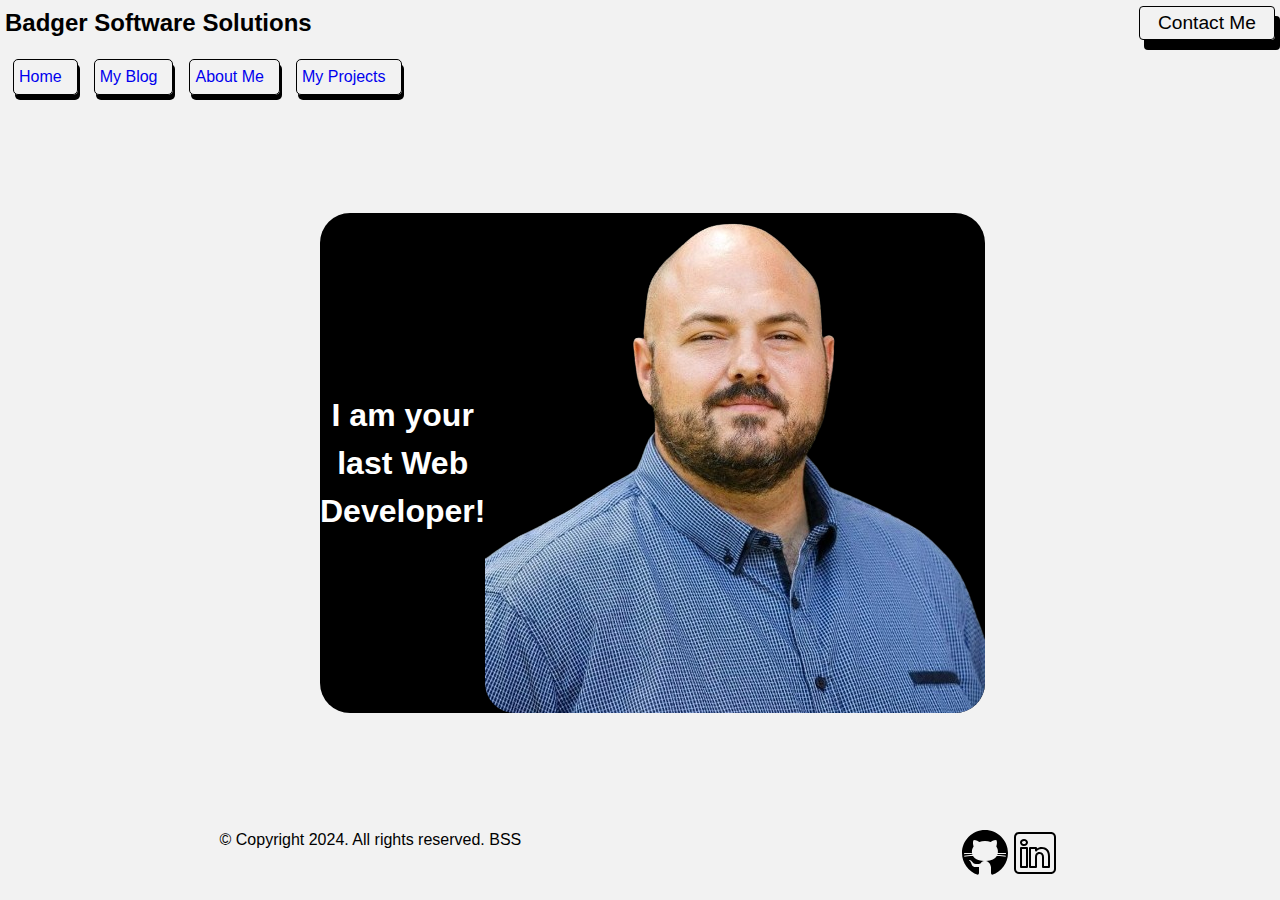
==== index.html @ 74d71d26 "Rewrote my index.html, added profile pics. Fleshed out style and css." ====
<!DOCTYPE html>
<html lang="en">
<head>
    <meta charset="UTF-8">
    <meta name="viewport" content="width=device-width, initial-scale=1.0">
    
    <link rel="stylesheet" href="assets/css/style.css" />
    
    <!--Page Title Reflects name and goal.-->
    <title>Spencer Badger Portfolio</title>
</head>

<body>
    <div class="pageWrapper">
        <header class="pageHeader">
            <nav id="navbar">
                <h2 class="project">
                    Badger Software Solutions
                </h2>
                <ul class="nav_ul">
                    <li class="nav_il" id="index"><a href="index.html">Home</a></li>
                    <li class="nav_il" id="blog"><a href="blog.html">My Blog</a></li>
                    <li class="nav_il" id="about"><a href="about.html">About Me</a></li>
                    <li class="nav_il" id="projects"><a href="projects.html">My Projects</a></li>
                </ul>
                <button class="contactMe">Contact Me</button>
            </nav>
        </header>
    
        <main class="mainPage">
            <div class="profileSection"> 
                <h1 class="tagLine">I am your last Web Developer!</h1>
                <div class="imageSection">
                    <img class="profilePhoto" src="assets/images/Profile Pic.png" alt="Profile Picture" height:200px; width: 200px;>
                </div>
            </div>
        </main>

        <footer class="footer">
            <div>© Copyright 2024. All rights reserved. BSS</div>
            <ul class="footerUl">
                <li><a href="https://github.com/SpencerBadger" target="_blank"><img src="assets/images/icons8-github.svg"/></a></li>
                <li><a href="https://www.linkedin.com/in/spencer-badger-a14739a6/" target="_blank"><img src="assets/images/icons8-linkedin.svg"></a></li>
            </ul>
        </footer>
    </div>
</body>

</html>
---- assets/css/style.css ----
@import{
    "https://fonts.googleapis.com/css2?family=Poppins:ital,wght@0,100;0,200;0,300;0,400;0,500;0,600;0,700;0,800;0,900;1,100;1,200;1,300;1,400;1,500;1,600;1,700;1,800;1,900&display=swap"
}
/* Reset Defaults */
*{
    margin:0;
    padding:0;
    box-sizing: border-box;
    text-decoration: none;
}

/* Default Reset Ends */

body{
   ;

}
body > *{
    font: 16px/1.5 'Poppins', sans-serif;;
}

/* Page Nav Begins */
.pageWrapper{
    background: #f2f2f2;
    display: flex;
    flex-direction: column;
    min-height: 100vh;
}
.pageHeader >*{
    padding: 20px;
}
#navbar{
    display: flex;
    justify-content: space-between;
    align-items: center;
    flex-wrap: wrap;
    padding: 5px;
}
.nav_ul{
    display: flex;
    order: 1;
    width: 100%;
    margin-top: 10px;
   
}
.nav_ul li{
    padding-right: 15px;
}    
  
.nav_il{
    display: inline-flex;
    border: 1px solid;
    border-radius:5px;
    padding: 5px;
    box-shadow: 2px 5px;
    margin: 0.5em;
    flex-wrap: wrap;
}
#navbar > a{
    font-size: 18px;
    text-transform: uppercase;
    text-align: center;
    border-radius:5px;
    
}
.nav_il:hover{
    background-color: rgb(219, 119, 219);
    color:black;
    border-radius:5px;
}
button {
    background: none;
    outline: none;
    cursor: pointer;
    font-size: 1.2rem;
    padding: 5px 18px;
    border: 1px solid;
    border-radius: 4px;
    box-shadow: 5px 10px;
  }
.contactMe:hover{
    background-color: rgb(219, 119, 219);
}
.project .contactMe{
    padding: 10px;
    flex-basis: 50%;
}
/* Nav Bar Ends */

/* Main Content Body Begins */
.mainPage{
    display: flex;
    flex-grow: 1;
    min-height: 350px;
    flex-direction: column;
    justify-content: center;

}

.profileSection{
    display:flex;
    background:rgb(0, 0, 0);
    border-radius: 30px;
    justify-content: space-around;
    width: 50%;
    align-items: center;
    margin: auto;
}
.tagLine{
    color:white;
    text-align: center;
}
/* Main Content Body Ends */
.profilePhoto{
    display:block;
    margin-left: auto;
    margin-right: auto;
    flex-grow: 1;
    border-radius: 30px;
    background-color: black;;
}

/* Footer of Document */
.footer{
    background: #f2f2f2;
    display: flex;
    justify-content: space-around;
    padding: 10px 0;
    
}
.footer > ul {
    display:flex;
    font-size: 1rem;
    margin: 0 0 5px 0;
}
.footerUl>*{
    text-decoration: none;
    display:inline-flex;
}
/* End of Document Footer */
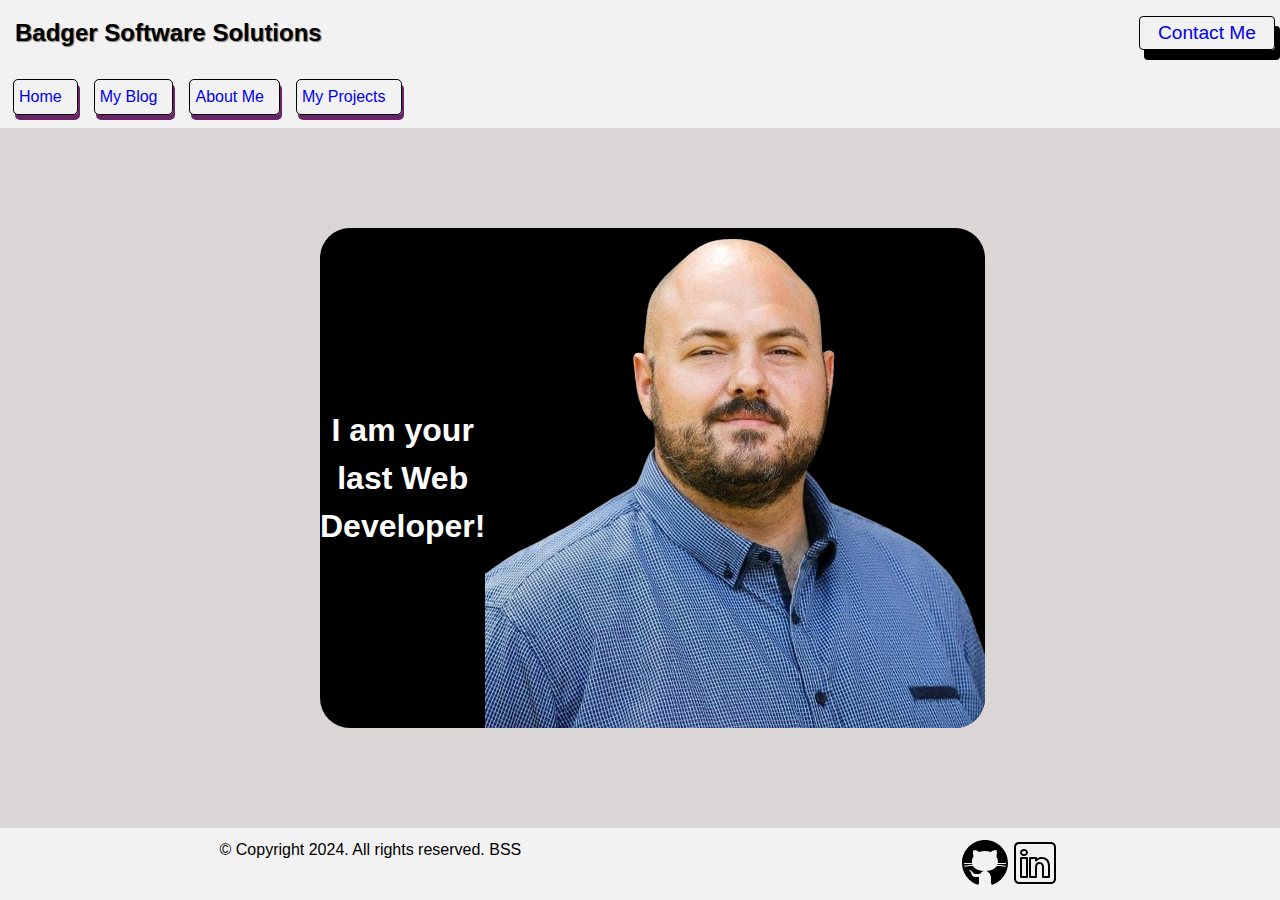
==== commit ee77644e: "Updating CSS to reflect a more responsive design." ====
--- a/index.html
+++ b/index.html
@@ -23,14 +23,16 @@
                     <li class="nav_il" id="about"><a href="about.html">About Me</a></li>
                     <li class="nav_il" id="projects"><a href="projects.html">My Projects</a></li>
                 </ul>
-                <button class="contactMe">Contact Me</button>
+                <button class="contactMe" ><a href="contact.html">Contact Me</a></button>
             </nav>
         </header>
     
         <main class="mainPage">
-            <div class="profileSection"> 
-                <h1 class="tagLine">I am your last Web Developer!</h1>
-                <div class="imageSection">
+            <div class="profileSection">
+                <div class="tagLine_Div"> 
+                    <h1 class="tagLine">I am your last Web Developer!</h1>
+                </div>
+                    <div class="imageSection">
                     <img class="profilePhoto" src="assets/images/Profile Pic.png" alt="Profile Picture" height:200px; width: 200px;>
                 </div>
             </div>
--- a/assets/css/style.css
+++ b/assets/css/style.css
@@ -11,10 +11,6 @@
 
 /* Default Reset Ends */
 
-body{
-   ;
-
-}
 body > *{
     font: 16px/1.5 'Poppins', sans-serif;;
 }
@@ -52,7 +48,8 @@
     border: 1px solid;
     border-radius:5px;
     padding: 5px;
-    box-shadow: 2px 5px;
+    /* box-shadow: 2px 5px; */
+    box-shadow: 2px 5px rgb(105, 35, 105);
     margin: 0.5em;
     flex-wrap: wrap;
 }
@@ -64,10 +61,12 @@
     
 }
 .nav_il:hover{
-    background-color: rgb(219, 119, 219);
+    /* background-color: rgb(219, 119, 219); */
     color:black;
     border-radius:5px;
+    box-shadow: 2px 5px;
 }
+
 button {
     background: none;
     outline: none;
@@ -80,6 +79,10 @@
   }
 .contactMe:hover{
     background-color: rgb(219, 119, 219);
+}
+.project{
+    text-shadow: 1px 1px 1px gray;
+    padding: 10px;
 }
 .project .contactMe{
     padding: 10px;
@@ -94,21 +97,27 @@
     min-height: 350px;
     flex-direction: column;
     justify-content: center;
-
+    background: rgb(218, 214, 214);
 }
 
 .profileSection{
     display:flex;
     background:rgb(0, 0, 0);
     border-radius: 30px;
-    justify-content: space-around;
+    justify-content: space-evenly;
     width: 50%;
     align-items: center;
     margin: auto;
 }
+.tagLine_Div{
+    display: flex;
+    flex-wrap:wrap;
+}
 .tagLine{
     color:white;
     text-align: center;
+    width: 100%;
+   
 }
 /* Main Content Body Ends */
 .profilePhoto{
@@ -116,8 +125,8 @@
     margin-left: auto;
     margin-right: auto;
     flex-grow: 1;
-    border-radius: 30px;
-    background-color: black;;
+    border-radius: 30px 30px 30px 0px;
+    background-color: black;
 }
 
 /* Footer of Document */
@@ -125,7 +134,7 @@
     background: #f2f2f2;
     display: flex;
     justify-content: space-around;
-    padding: 10px 0;
+    padding: 10px 0 0 0;
     
 }
 .footer > ul {
@@ -137,4 +146,34 @@
     text-decoration: none;
     display:inline-flex;
 }
-/* End of Document Footer */+/* End of Document Footer */
+
+/* Media Query */
+@media only screen and (max-width: 470px) {
+.profileSection{
+    flex:50%;
+    flex-wrap: wrap;
+}
+.profilePhoto{
+    height: 200px;
+    width: 200px;
+    flex:1;
+}
+.tagLine{
+    font-size: 10px;
+    height: auto;
+    flex:0;
+}
+.mainPage{
+    max-height: 60vh;
+}
+.contactMe{
+    flex: 0 0 100%;
+}
+.project{
+    justify-content: center;
+}
+.nav_ul{
+    justify-content: space-evenly;
+}
+}